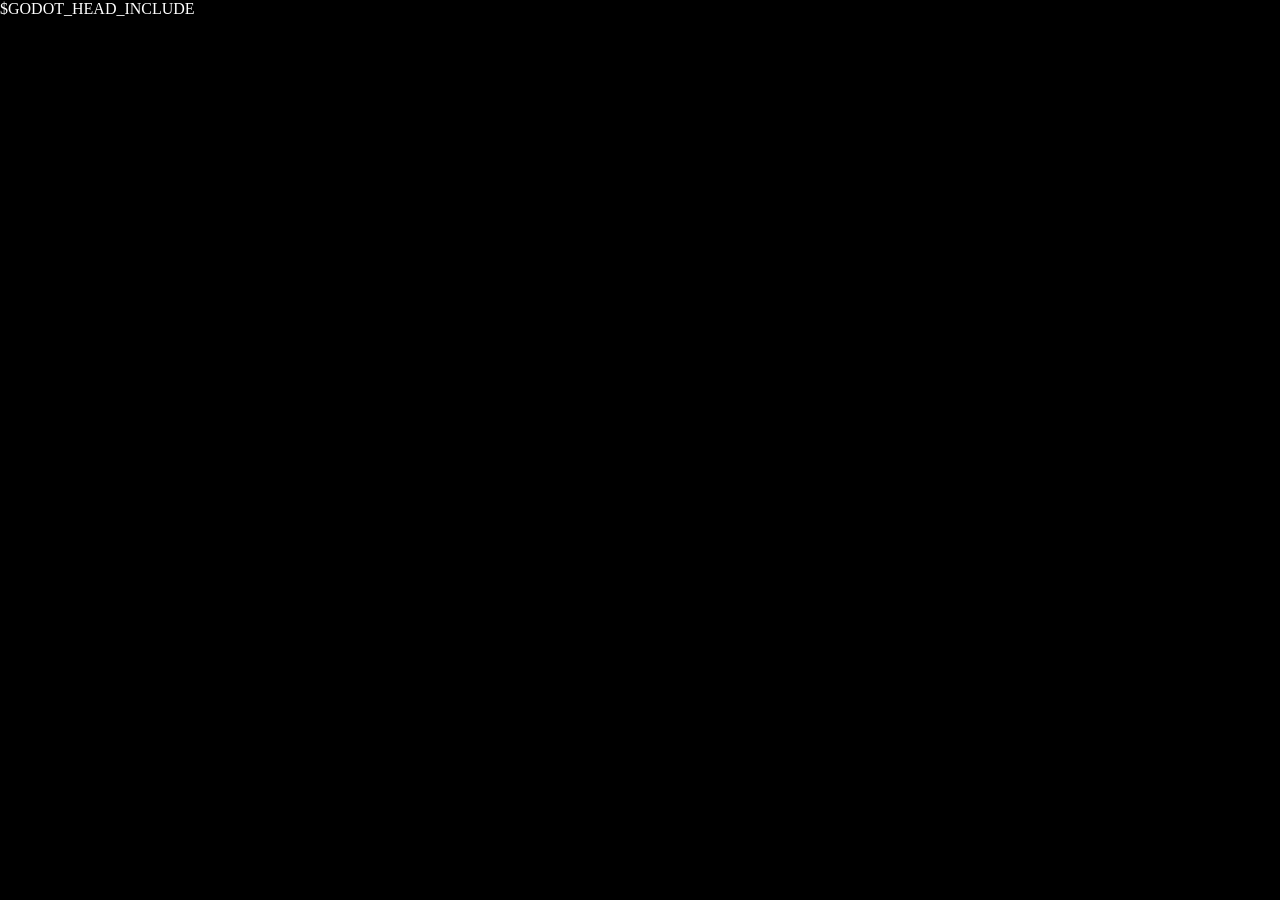
==== jogos/blocos_do_infinito/02_blocos_do_infinito.html @ 14886501 "Add /jogos/ section with 5 Godot 4 games (Web exports) - Estacionamento Impossível: Puzzle sliding 6" ====
<!DOCTYPE html>
<html lang="en">
	<head>
		<meta charset="utf-8">
		<meta name="viewport" content="width=device-width, user-scalable=no, initial-scale=1.0">
		<title>$GODOT_PROJECT_NAME</title>
		<style>
html, body, #canvas {
	margin: 0;
	padding: 0;
	border: 0;
}

body {
	color: white;
	background-color: black;
	overflow: hidden;
	touch-action: none;
}

#canvas {
	display: block;
}

#canvas:focus {
	outline: none;
}

#status, #status-splash, #status-progress {
	position: absolute;
	left: 0;
	right: 0;
}

#status, #status-splash {
	top: 0;
	bottom: 0;
}

#status {
	background-color: $GODOT_SPLASH_COLOR;
	display: flex;
	flex-direction: column;
	justify-content: center;
	align-items: center;
	visibility: hidden;
}

#status-splash {
	max-height: 100%;
	max-width: 100%;
	margin: auto;
}

#status-splash.show-image--false {
	display: none;
}

#status-splash.fullsize--true {
	height: 100%;
	width: 100%;
	object-fit: contain;
}

#status-splash.use-filter--false {
	image-rendering: pixelated;
}

#status-progress, #status-notice {
	display: none;
}

#status-progress {
	bottom: 10%;
	width: 50%;
	margin: 0 auto;
}

#status-notice {
	background-color: #5b3943;
	border-radius: 0.5rem;
	border: 1px solid #9b3943;
	color: #e0e0e0;
	font-family: 'Noto Sans', 'Droid Sans', Arial, sans-serif;
	line-height: 1.3;
	margin: 0 2rem;
	overflow: hidden;
	padding: 1rem;
	text-align: center;
	z-index: 1;
}
		</style>
		$GODOT_HEAD_INCLUDE
	</head>
	<body>
		<canvas id="canvas">
			Your browser does not support the canvas tag.
		</canvas>

		<noscript>
			Your browser does not support JavaScript.
		</noscript>

		<div id="status">
			<img id="status-splash" class="$GODOT_SPLASH_CLASSES" src="$GODOT_SPLASH" alt="">
			<progress id="status-progress"></progress>
			<div id="status-notice"></div>
		</div>

		<script src="$GODOT_URL"></script>
		<script>
const GODOT_CONFIG = $GODOT_CONFIG;
const GODOT_THREADS_ENABLED = $GODOT_THREADS_ENABLED;
const engine = new Engine(GODOT_CONFIG);

(function () {
	const statusOverlay = document.getElementById('status');
	const statusProgress = document.getElementById('status-progress');
	const statusNotice = document.getElementById('status-notice');

	let initializing = true;
	let statusMode = '';

	function setStatusMode(mode) {
		if (statusMode === mode || !initializing) {
			return;
		}
		if (mode === 'hidden') {
			statusOverlay.remove();
			initializing = false;
			return;
		}
		statusOverlay.style.visibility = 'visible';
		statusProgress.style.display = mode === 'progress' ? 'block' : 'none';
		statusNotice.style.display = mode === 'notice' ? 'block' : 'none';
		statusMode = mode;
	}

	function setStatusNotice(text) {
		while (statusNotice.lastChild) {
			statusNotice.removeChild(statusNotice.lastChild);
		}
		const lines = text.split('\n');
		lines.forEach((line) => {
			statusNotice.appendChild(document.createTextNode(line));
			statusNotice.appendChild(document.createElement('br'));
		});
	}

	function displayFailureNotice(err) {
		console.error(err);
		if (err instanceof Error) {
			setStatusNotice(err.message);
		} else if (typeof err === 'string') {
			setStatusNotice(err);
		} else {
			setStatusNotice('An unknown error occurred.');
		}
		setStatusMode('notice');
		initializing = false;
	}

	const missing = Engine.getMissingFeatures({
		threads: GODOT_THREADS_ENABLED,
	});

	if (missing.length !== 0) {
		if (GODOT_CONFIG['serviceWorker'] && GODOT_CONFIG['ensureCrossOriginIsolationHeaders'] && 'serviceWorker' in navigator) {
			let serviceWorkerRegistrationPromise;
			try {
				serviceWorkerRegistrationPromise = navigator.serviceWorker.getRegistration();
			} catch (err) {
				serviceWorkerRegistrationPromise = Promise.reject(new Error('Service worker registration failed.'));
			}
			// There's a chance that installing the service worker would fix the issue
			Promise.race([
				serviceWorkerRegistrationPromise.then((registration) => {
					if (registration != null) {
						return Promise.reject(new Error('Service worker already exists.'));
					}
					return registration;
				}).then(() => engine.installServiceWorker()),
				// For some reason, `getRegistration()` can stall
				new Promise((resolve) => {
					setTimeout(() => resolve(), 2000);
				}),
			]).then(() => {
				// Reload if there was no error.
				window.location.reload();
			}).catch((err) => {
				console.error('Error while registering service worker:', err);
			});
		} else {
			// Display the message as usual
			const missingMsg = 'Error\nThe following features required to run Godot projects on the Web are missing:\n';
			displayFailureNotice(missingMsg + missing.join('\n'));
		}
	} else {
		setStatusMode('progress');
		engine.startGame({
			'onProgress': function (current, total) {
				if (current > 0 && total > 0) {
					statusProgress.value = current;
					statusProgress.max = total;
				} else {
					statusProgress.removeAttribute('value');
					statusProgress.removeAttribute('max');
				}
			},
		}).then(() => {
			setStatusMode('hidden');
		}, displayFailureNotice);
	}
}());
		</script>
	</body>
</html>
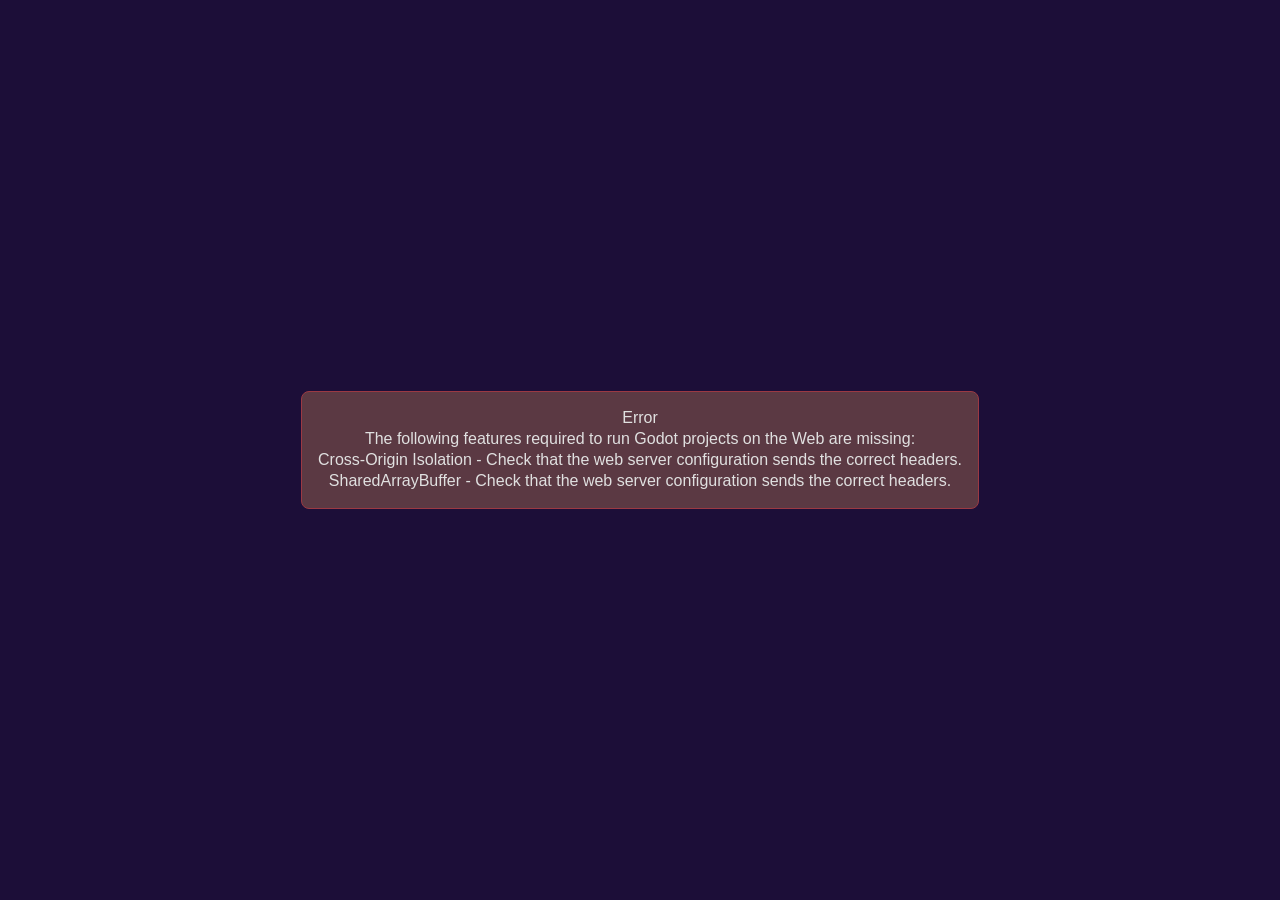
==== commit 780bbf85: "Fix: Corrigir 5 jogos Web Godot 4 - substituir templates HTML por versões processadas, adicionar ser" ====
--- a/jogos/blocos_do_infinito/02_blocos_do_infinito.html
+++ b/jogos/blocos_do_infinito/02_blocos_do_infinito.html
@@ -3,7 +3,7 @@
 	<head>
 		<meta charset="utf-8">
 		<meta name="viewport" content="width=device-width, user-scalable=no, initial-scale=1.0">
-		<title>$GODOT_PROJECT_NAME</title>
+		<title>Blocos do Infinito</title>
 		<style>
 html, body, #canvas {
 	margin: 0;
@@ -38,7 +38,7 @@
 }
 
 #status {
-	background-color: $GODOT_SPLASH_COLOR;
+	background-color: #1c0e38;
 	display: flex;
 	flex-direction: column;
 	justify-content: center;
@@ -90,7 +90,7 @@
 	z-index: 1;
 }
 		</style>
-		$GODOT_HEAD_INCLUDE
+		
 	</head>
 	<body>
 		<canvas id="canvas">
@@ -102,15 +102,15 @@
 		</noscript>
 
 		<div id="status">
-			<img id="status-splash" class="$GODOT_SPLASH_CLASSES" src="$GODOT_SPLASH" alt="">
+			<img id="status-splash" class="show-image--false fullsize--true use-filter--false" src="" alt="">
 			<progress id="status-progress"></progress>
 			<div id="status-notice"></div>
 		</div>
 
-		<script src="$GODOT_URL"></script>
+		<script src="02_blocos_do_infinito.js"></script>
 		<script>
-const GODOT_CONFIG = $GODOT_CONFIG;
-const GODOT_THREADS_ENABLED = $GODOT_THREADS_ENABLED;
+const GODOT_CONFIG = {"canvas":"#canvas","locale":"en","canvasResizePolicy":2,"focusCanvas":true,"virtualKeyboard":false,"headInclude":"","serviceWorker":"godot.service.worker.js","ensureCrossOriginIsolationHeaders":false,"engineVersion":"4.7.2","filesystem":{"baseUrl":"","basePath":"","files":["02_blocos_do_infinito.pck","02_blocos_do_infinito.wasm","02_blocos_do_infinito.js","02_blocos_do_infinito.audio.worklet.js","02_blocos_do_infinito.audio.position.worklet.js"]}};
+const GODOT_THREADS_ENABLED = true;
 const engine = new Engine(GODOT_CONFIG);
 
 (function () {
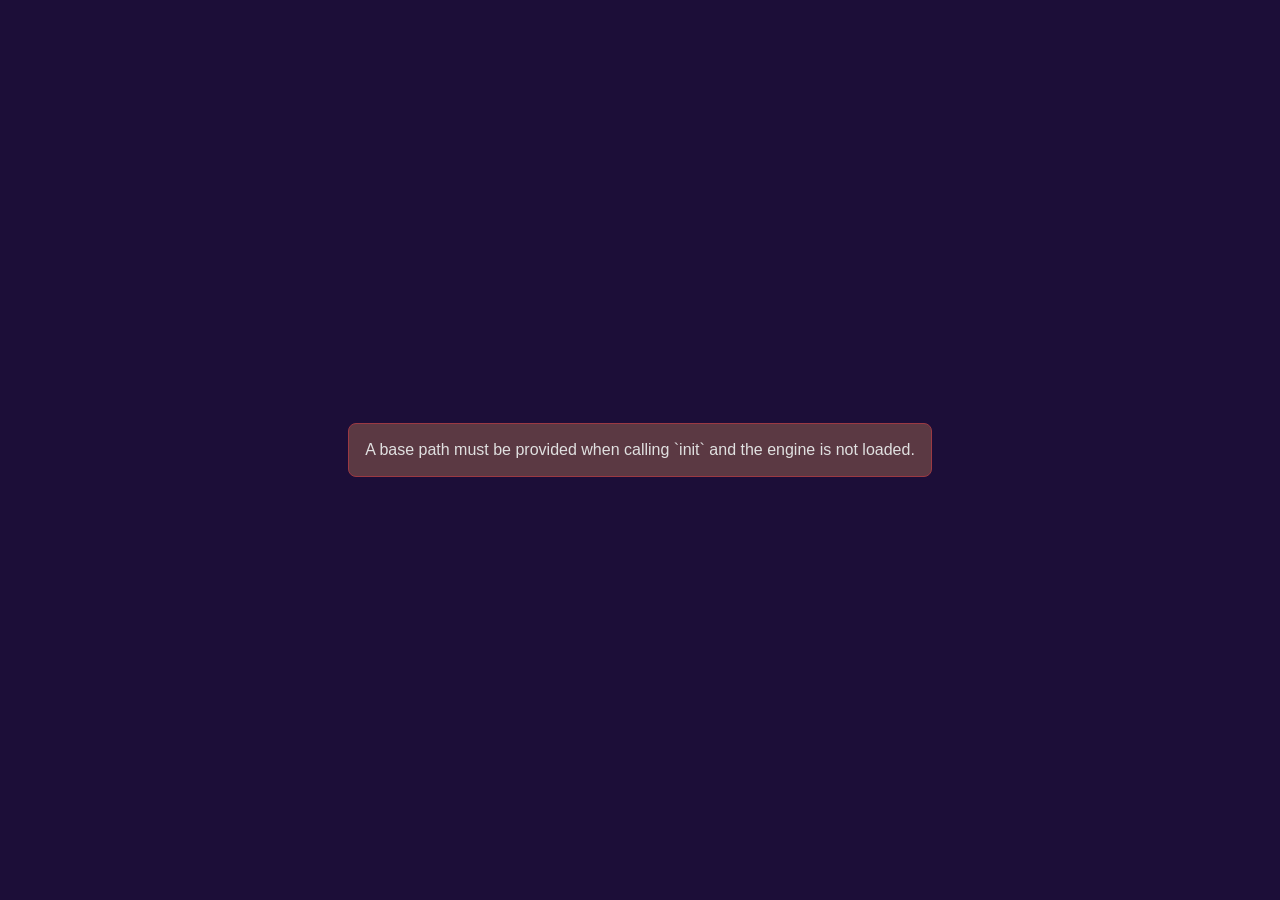
==== commit 03f14c3f: "Fix: Web export single-thread para todos os 5 jogos - Desativar threads (GODOT_THREADS_ENABLED=false" ====
--- a/jogos/blocos_do_infinito/02_blocos_do_infinito.html
+++ b/jogos/blocos_do_infinito/02_blocos_do_infinito.html
@@ -110,7 +110,7 @@
 		<script src="02_blocos_do_infinito.js"></script>
 		<script>
 const GODOT_CONFIG = {"canvas":"#canvas","locale":"en","canvasResizePolicy":2,"focusCanvas":true,"virtualKeyboard":false,"headInclude":"","serviceWorker":"godot.service.worker.js","ensureCrossOriginIsolationHeaders":false,"engineVersion":"4.7.2","filesystem":{"baseUrl":"","basePath":"","files":["02_blocos_do_infinito.pck","02_blocos_do_infinito.wasm","02_blocos_do_infinito.js","02_blocos_do_infinito.audio.worklet.js","02_blocos_do_infinito.audio.position.worklet.js"]}};
-const GODOT_THREADS_ENABLED = true;
+const GODOT_THREADS_ENABLED = false;
 const engine = new Engine(GODOT_CONFIG);
 
 (function () {
